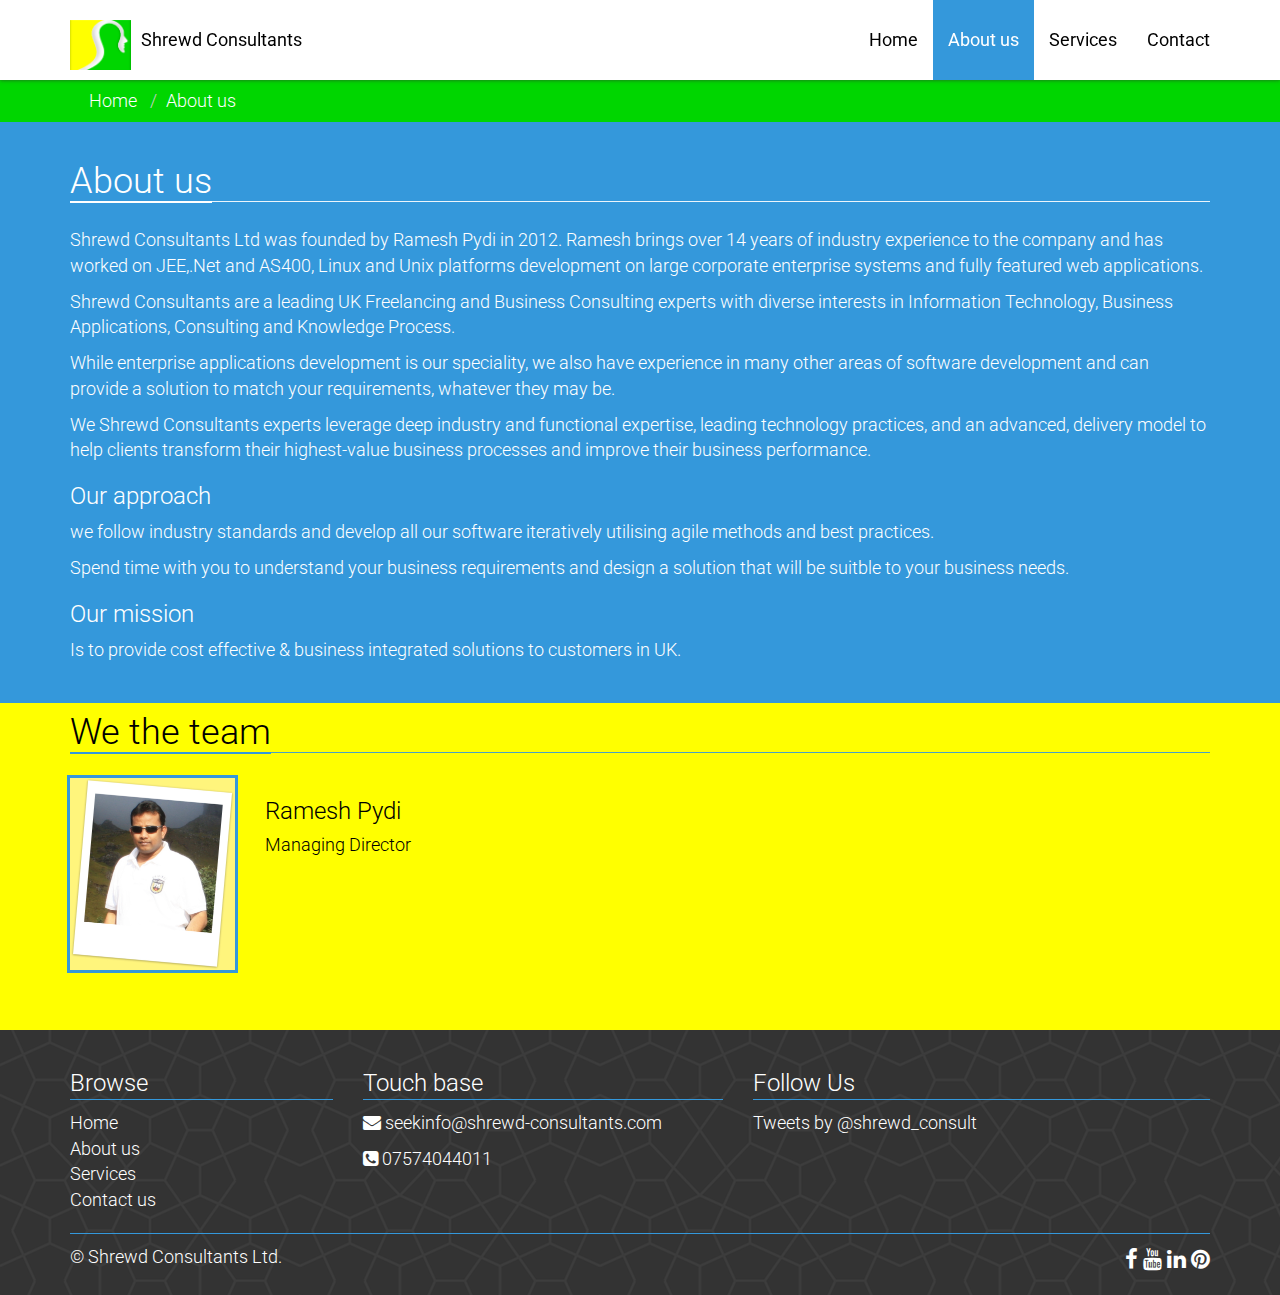
==== aboutus.html @ 7739892a "company site setup" ====
<!DOCTYPE html>
<html>
  <head>
    <title>Shrewd Consultants Ltd | A Software Development and Consulting Firm</title>
    <meta charset="UTF-8">
    <meta name="viewport" content="width=device-width, initial-scale=1.0">
    <!-- Bootstrap -->
    <link rel="stylesheet" href="https://maxcdn.bootstrapcdn.com/bootstrap/3.3.4/css/bootstrap.min.css">
    <link rel="stylesheet" href="http://maxcdn.bootstrapcdn.com/font-awesome/4.3.0/css/font-awesome.min.css">
    <link rel="stylesheet" href="css/shrewd-theme.css" media="screen" id="shrewd-theme-stylesheet">

    <!-- Use google font -->
    <link href="http://fonts.googleapis.com/css?family=Roboto:400,100italic,100,300italic,300,400italic,500italic,500,700italic,700,900italic,900|Lato:400" rel="stylesheet" type="text/css" />
	<link rel="shortcut icon" href="http://shrewd-consultants.com/images/favicon.ico">
  </head>
  <body class="background-shrewd-clouds">
    <div id="nav-wrapper" class="background-white color-black">
      <nav id="mainMenu" class="navbar navbar-fixed-top" role="navigation">
        <div class="container">
          <div class="navbar-header">
            <a class="navbar-brand" href="index.html"><img src="img/s00l.png" alt="logo">Shrewd Consultants</a>
          </div>
          <div class="collapse navbar-collapse navbar-ex1-collapse">
            <ul class="nav navbar-nav navbar-right">
              <li><a href="index.html">Home</a></li>
              <li class="active"><a href="aboutus.html">About us</a></li>
              <li><a href="services.html">Services</a></li>
              <li><a href="contact.html">Contact</a></li>
            </ul>
          </div>
        </div>
      </nav>
	</div>	
    <div class="breadcrumbs-container background-shrewd-green">
      <div class="container">
        <ol class="breadcrumb color-white">
          <li><a href="index.html">Home</a></li>
          <li>About us</li>
        </ol>
      </div>
    </div>
    <!-- section: aboutus.html - START -->
    <section class="background-shrewd-blue color-white"> 
      <div class="container">
        <div class="row">
          <div class="col-md-12">
            <div class="content">
              <h1 class="h1-white"><span class="h1-white-span">About us</span></h1>
              <p>Shrewd Consultants Ltd was founded by Ramesh Pydi in 2012. Ramesh brings over 14 years of industry experience to the company and has worked on JEE,.Net and AS400, Linux and Unix platforms development on large corporate enterprise systems and fully featured web applications.</p>
              <p>Shrewd Consultants are a leading UK Freelancing and Business Consulting experts with diverse interests in Information Technology, Business Applications, Consulting and Knowledge Process.</p>
              <p>While enterprise applications development is our speciality, we also have experience in many other areas of software development and can provide a solution to match your requirements, whatever they may be.</p>
              <p>We Shrewd Consultants experts leverage deep industry and functional expertise, leading technology practices, and an advanced, delivery model to help clients transform their highest-value business processes and improve their business performance.</p>
			  
			  <h3>Our approach</h3>
			  <p>we follow industry standards and develop all our software iteratively utilising agile methods and best practices.</p>	
			  <p>Spend time with you to understand your business requirements and design a solution that will be suitble to your business needs.</p>
			  
			  <h3>Our mission</h3>
			  <p>Is to provide cost effective & business integrated solutions to customers in UK.</p>
			</div>
          </div>
        </div>      
	  </div>
    </section>
	 <!-- section: Team  - START -->
    <section class="background-shrewd-yellow color-black">
      <div class="container">
        <div class="reduce-top-margin">
          <h1><span>We the team</span></h1>
          <div class="row">
            <div class="col-xs-6 col-sm-4 col-md-2">
              <a href="#" class="thumbnail gallery-thumbnail">
                <img class="img-square" src="img/r001p.jpg" alt="...">
              </a>
            </div>
			<div  class="col-xs-6 col-sm-4 col-md-2">
			  <h3>Ramesh Pydi</h3>
			  <h4>Managing Director</h4>				
			</div>
          </div>
        </div>      
	  </div>
    </section>
    <!-- section: aboutus.html - END -->


    <footer class="background-footer color-white" data-control="class">
      <div class="container">
        <div class="row">
          <div class="col-md-3">
            <h3>Browse</h3>
            <ul class="nav-footer">
              <li class="active"><a href="index.html">Home</a></li>
              <li><a href="aboutus.html">About us</a></li>
              <li><a href="services.html">Services</a></li>
              <li><a href="contact.html">Contact us</a></li>
            </ul>
          </div>
          <div class="col-md-4">
            <h3>Touch base</h3>
		      <p><span class="fa fa-envelope"></span> <a href="mailto:">seekinfo@shrewd-consultants.com</a></p>
		      <p><span class="fa fa-phone-square"></span> 07574044011</p>
          </div>
          <div class="col-md-5">
            <h3>Follow Us</h3>
			<a height="180" data-widget-id="501067669185896449" class="twitter-timeline" href="https://twitter.com/shrewd_consult">Tweets by @shrewd_consult</a> 
			<script>!function(d,s,id){var js,fjs=d.getElementsByTagName(s)[0],p=/^http:/.test(d.location)?'http':'https';if(!d.getElementById(id)){js=d.createElement(s);js.id=id;js.src=p+"://platform.twitter.com/widgets.js";fjs.parentNode.insertBefore(js,fjs);}}(document,"script","twitter-wjs");</script> 			
          </div>
        </div>
        <div class="row">
          <div class="col-md-12">
            <hr>
            <div class="row">
              <div class="col-md-6">
		      <p>&copy; Shrewd Consultants Ltd.</p>                
              </div>
              <div class="col-md-6">
                <p class="social">
                  <a href="/"><span class="fa fa-facebook"></span></a>
                  <!-- <a href="/"><span class="fa fa-twitter"></span></a> -->
                  <a href="/"><span class="fa fa-youtube"></span></a>
                  <a href="https://www.linkedin.com/company/shrewd-consultants"><span class="fa fa-linkedin"></span></a>
                  <a href="/"><span class="fa fa-pinterest"></span></a>
                </p>
              </div>
            </div>
          </div>
        </div>
      </div>
    </footer>
	
    <!-- Include jQuery -->
    <script src="js/jquery.min.js"></script>
	<script src="js/reduce-menu.js"></script>	
	
  </body>
</html>
---- css/shrewd-theme.css ----
body {
    font-family: Roboto, Helvetica, Arial, sans-serif;
    font-size: 18px;
    font-weight: 300
}
.btn-link,
.btn-link:hover,
a,
a:hover {
    color: #1d6fa5
}
.btn-link:focus,
a:focus {
    text-decoration: none
}
footer,
section {
    position: relative;
    padding: 40px 0 10px;
    background: #fff
}
footer.border-bottom:before,
section.border-bottom:before {
    content: "";
    display: block;
    position: absolute;
    bottom: -21px;
    left: 50%;
    width: 0;
    height: 0;
    margin-left: -21px;
    border-top: 21px #555 solid;
    border-left: 21px transparent solid;
    border-right: 21px transparent solid;
    z-index: 1
}
footer.border-bottom:after,
section.border-bottom:after {
    content: "";
    display: block;
    position: absolute;
    bottom: -20px;
    left: 50%;
    width: 0;
    height: 0;
    margin-left: -20px;
    border-top: 20px #fff solid;
    border-left: 20px transparent solid;
    border-right: 20px transparent solid;
    z-index: 1
}
footer .fa.fa-hero,
section .fa.fa-hero {
    display: block;
    font-size: 120px;
    margin-bottom: 30px
}
footer.border,
section.border {
    border-top: 1px #ccc solid;
    border-bottom: 1px #ccc solid
}
footer.border-top,
section.border-top {
    border-top: 1px #ccc solid
}
footer.border-bottom,
section.border-bottom {
    border-bottom: 1px #ccc solid
}
footer h1,
footer h2,
section h1,
section h2 {
    border-bottom: 1px rgba(52, 152, 219, .9) solid
}
footer h1.no-border,
footer h2.no-border,
section h1.no-border,
section h2.no-border {
    border: 0
}
footer h1.large,
footer h2.large,
section h1.large,
section h2.large {
    font-weight: 100;
    font-size: 64px;
    border: 0
}
footer h1.x-large,
footer h2.x-large,
section h1.x-large,
section h2.x-large 
section h3.x-large {
    font-weight: 100;
    font-size: 84px;
    border: 0
}
footer h1 span,
footer h2 span,
section h1 span,
section h2 span {
    display: inline-block;
    border-bottom: 2px #3498db solid;
    margin-bottom: -2px
}
footer h1 a,
footer h2 a,
section h1 a,
section h2 a {
    display: inline-block;
    margin-bottom: -2px
}
footer h1 a:hover,
footer h2 a:hover,
section h1 a:hover,
section h2 a:hover {
    border-bottom: 2px #3498db solid;
    text-decoration: none
}
footer h1,
section h1 {
    margin: 0 0 25px
}
[class*=col-] {
    margin-bottom: 30px
}
footer [class*=col-],
form [class*=col-] {
    margin-bottom: 0
}
h1,
h2,
h3,
h4 {
    font-family: Roboto, Helvetica, Arial, sans-serif;
    font-weight: 300
}
h1.text-left,
h2.text-left,
h3.text-left,
h4.text-left {
    text-align: left
}
h1.text-center,
h2.text-center,
h3.text-center,
h4.text-center {
    display: block;
    text-align: center;
    border-bottom: 0
}
h1.text-right,
h2.text-right,
h3.text-right,
h4.text-right {
    text-align: right
}
.h1-white,
.h2-white, 
.h3-white{
    border-bottom: 1px rgba(255, 255, 255, .9) solid
}
.h1-white-span,
.h2-white-span, 
.h3-white-span{
    display: inline-block;
    border-bottom: 2px #FFF solid;
    margin-bottom: -2px
}
.btn {
    -webkit-transition: background .3s;
    transition: background .3s
}
.btn-lead {
    background-color: #3498db;
    color: #fff;
    border: 1px #258cd1 solid
}
.btn-lead:hover {
    background-color: #217dbb;
    color: #fff;
    border: 1px #1d6fa5 solid
}
.btn-lead.darken {
    background-color: #217dbb;
    border: 1px #1d6fa5 solid
}
.btn-lead.darken:hover {
    background-color: #196090;
    border: 1px #16527a solid
}
.btn-lead.lighten {
    background-color: #5faee3;
    border: 1px #75b9e7 solid
}
.btn-lead.lighten:hover {
    background-color: #3498db;
    border: 1px #258cd1 solid
}
.boxed {
    padding-left: 29px;
    padding-right: 29px;
    background-color: #fff
}
.boxed.shadowed {
    border-left: 1px transparent solid;
    border-right: 1px transparent solid;
    border-top: 1px transparent solid;
    -webkit-box-shadow: 0 0 4px rgba(50, 50, 50, .75);
    box-shadow: 0 0 4px rgba(50, 50, 50, .75)
}
.boxed.bordered {
    padding-left: 30px;
    padding-right: 30px;
    border-left: 1px #ccc solid;
    border-right: 1px #ccc solid;
    border-top: 1px #ccc solid
}
.boxed section.image-bg,
.boxed section[class*=background-] {
    margin-left: -30px;
    margin-right: -30px;
    padding-left: 30px;
    padding-right: 30px
}
.lead {
    font-size: 20px;
    font-weight: 300
}
.image-bg {
    padding: 60px 0 30px;
    min-height: 100%;
    background-size: cover;
    background-attachment: fixed;
    background-repeat: no-repeat;
    background-position: center center
}
.reduce-top-margin {
    margin-top: -30px
}
.reduce-bottom-margin {
    margin-bottom: -40px
}
.navbar {
    -webkit-box-shadow: 0 0 4px rgba(50, 50, 50, .75);
    box-shadow: 0 0 4px rgba(50, 50, 50, .75);
    margin: 0;
    border: 0;
    background-color: inherit
}
.navbar .nav.navbar-nav>li>a {
    color: inherit;
    position: relative;
    padding-top: 30px;
    padding-bottom: 30px;
    -webkit-transition: padding .5s;
    transition: padding .5s;
    font-weight: 400;
    font-size: 18px
}
.navbar .nav.navbar-nav>li>a:focus {
    background: 0 0
}
.navbar .nav.navbar-nav>li>a .fa {
    color: #3498db
}
.navbar .nav.navbar-nav>li>a .caret {
    border-bottom-color: #3498db;
    border-top-color: #3498db
}
.navbar .nav.navbar-nav>li>a:hover {
    padding-top: 40px;
    padding-bottom: 20px;
    background: rgba(0, 0, 0, .05)
}
.navbar .nav.navbar-nav>li.active>a {
    background: #3498db;
    color: #fff
}
.navbar .nav.navbar-nav>li.active>a .fa {
    color: #8bc4ea
}
.navbar .nav.navbar-nav>li.active>a .caret {
    border-bottom-color: #fff;
    border-top-color: #fff
}
.navbar .nav.navbar-nav>li.open>a {
    padding-top: 40px;
    padding-bottom: 20px;
    background-color: #196090;
    color: #fff
}
.navbar .nav.navbar-nav>li.open>a .fa {
    color: #8bc4ea
}
.navbar .nav.navbar-nav>li.open>a .caret {
    border-bottom-color: #fff;
    border-top-color: #fff
}
.navbar .nav.navbar-nav>li.open .dropdown-menu {
    -webkit-transform: scale(1, 1);
    -ms-transform: scale(1, 1);
    transform: scale(1, 1);
    visibility: visible
}
.navbar .nav.navbar-nav>li .dropdown-menu {
    display: block;
    visibility: hidden;
    border: 0;
    background-color: #196090;
    color: #fff;
    -webkit-box-shadow: none;
    box-shadow: none;
    -webkit-transition: -webkit-transform .5s;
    -moz-transition: -moz-transform .5s;
    -o-transition: -o-transform .5s;
    transition: transform .5s;
    -webkit-transform-origin: left top;
    -ms-transform-origin: left top;
    transform-origin: left top;
    -webkit-transform: scale(1, 0);
    -ms-transform: scale(1, 0);
    transform: scale(1, 0)
}
.navbar .nav.navbar-nav>li .dropdown-menu li a {
    color: #fff;
    -webkit-transition: background .3s;
    transition: background .3s
}
.navbar .nav.navbar-nav>li .dropdown-menu li a:hover {
    background-color: #3498db
}
.navbar .nav.navbar-nav>li .dropdown-menu li form {
    padding: 10px 20px;
    width: 300px
}
.navbar .nav.navbar-nav>li .dropdown-menu li.active a {
    background-color: #217dbb
}
.navbar .nav.navbar-nav>li .dropdown-menu .divider {
    background-color: #16527a
}
.navbar .navbar-brand {
    padding-top: 30px;
    padding-bottom: 30px;
    -webkit-transition: padding .5s;
    transition: padding .5s;
    font-weight: 400;
    color: inherit;
    white-space: nowrap
}
.navbar .navbar-brand img {
    display: inline-block;
    height: 50px;
    margin: -10px 10px -10px 0;
    border: 0;
    padding: 0;
    vertical-align: top
}
.navbar.scroll .nav.navbar-nav>li>a,
.navbar.scroll .nav.navbar-nav>li>a:hover,
.navbar.scroll .navbar-brand {
    padding-top: 15px;
    padding-bottom: 15px
}
.navbar.scroll .navbar-brand img {
    height: 40px;
    margin: -10px 10px -10px 0;
    border: 0;
    padding: 0;
    vertical-align: top
}
.breadcrumbs-container {
    margin-top: 80px
}
.breadcrumbs-container .breadcrumb {
    border-radius: 0;
    background: 0 0;
    margin-bottom: 0
}
.breadcrumbs-container .breadcrumb li a {
    display: inline-block;
    padding: 0 4px;
    border-radius: 3px;
    -webkit-transition: all .2s;
    transition: all .2s
}
.breadcrumbs-container .breadcrumb li a:hover {
    text-decoration: none;
    background-color: #3498db;
    color: #FFF
}
.info-thumbnail {
    position: relative;
    padding: 0 0 1px;
    border: 0;
    color: inherit;
    margin-bottom: 0;
    background-color: transparent
}
.info-thumbnail>div:first-child,
.info-thumbnail>img:first-child {
    border-top-right-radius: 4px;
    border-top-left-radius: 4px
}
.info-thumbnail>div:last-child,
.info-thumbnail>img:last-child {
    border-bottom-right-radius: 4px;
    border-bottom-left-radius: 4px
}
.info-thumbnail .round {
    border-radius: 4px
}
.info-thumbnail.padding1 {
    padding: 1px
}
.info-thumbnail .caption {
    color: inherit;
    padding: 20px;
    border-bottom-right-radius: 4px;
    border-bottom-left-radius: 4px
}
.info-thumbnail .caption.bordered {
    margin: 0 1px
}
.info-thumbnail .caption h3 {
    margin-top: 0
}
.info-thumbnail .caption .buttons {
    margin-top: 10px;
    margin-bottom: 0;
    text-align: right
}
.info-thumbnail-link {
    color: inherit
}
.info-thumbnail-link:hover {
    color: inherit;
    text-decoration: none
}
.info-thumbnail-link:hover .info-thumbnail {
    animation: info-highlightthumbnail .4s forwards;
    -webkit-animation: info-highlightthumbnail .4s forwards
}
.gallery-thumbnail {
    padding: 0;
    border: 0;
    background: 0 0
}
.gallery-thumbnail img {
    -webkit-box-shadow: 0 0 0 3px #3498db;
    box-shadow: 0 0 0 3px #3498db;
    -webkit-transition: -webkit-transform 1s, box-shadow .5s;
    -moz-transition: -moz-transform 1s, box-shadow .5s;
    -o-transition: -o-transform 1s, box-shadow .5s;
    transition: transform 1s, box-shadow .5s
}
.gallery-thumbnail:hover img {
    animation: gallery-highlightthumbnail .6s forwards;
    -webkit-animation: gallery-highlightthumbnail .6s forwards;
    -webkit-box-shadow: 0 0 0 10px #3498db;
    box-shadow: 0 0 0 10px #3498db;
    -webkit-transform: scale(1.07);
    -ms-transform: scale(1.07);
    transform: scale(1.07)
}
footer h1,
footer h2,
footer h3 {
    margin-top: 0;
    border-bottom: 1px #3498db solid;
    padding-bottom: 3px
}
footer .nav-footer {
    list-style: none;
    padding: 0
}
footer .social {
    font-size: 22px;
    text-align: right
}
footer .social a:hover {
    text-decoration: none;
    text-shadow: 0 0 5px #fff
}
footer .social a [class*=icon] {
    margin-left: 5px;
    margin-right: 5px
}
footer .author {
    text-align: right;
    font-size: 12px;
    color: #3498db;
    margin-top: -10px
}
footer .author:before {
    content: "@"
}
footer hr {
    border-top: 0;
    border-bottom: 1px #3498db solid;
    margin-top: 10px;
    margin-bottom: 10px
}
.content img {
    display: block;
    max-width: 100%;
    margin: 10px 0;
    border-radius: 4px
}
.content img.pull-left {
    display: inline;
    margin: 10px 10px 10px 0
}
.content img.pull-right {
    display: inline;
    margin: 10px 0 10px 10px
}
.content p:last-child {
    margin-bottom: 0
}
.background-footer {
	background-image: url(../img/cf001.png);
}
.background-white {
    background-color: #fff
}
.background-black {
    background-color: #000
}
.background-shrewd-blue {
    background-color: #3498db
}
.background-shrewd-yellow {
    background-color: #FF0
}
.background-shrewd-green {
    background-color: #00D600
}
.background-shrewd-clouds {
    background-color: #ecf0f1
}
.color-white .btn-link,
.color-white .btn-link:hover,
.color-white a,
.color-white a:hover {
    color: #FFF
}
.color-white a.btn {
    color: #FFF
}
.color-white a.btn.btn-default {
    color: #333
}
.color-white {
    color: #FFF
}
.color-black {
    color: #000
}
.color-lead {
    color: #3498db
}
.color-clouds {
    color: #ecf0f1
}
@media (max-width: 767px) {
    footer h1.x-large,
    section h1.x-large {
        font-size: 60px
    }
    .navbar .nav.navbar-nav>li.active>a,
    .navbar .nav.navbar-nav>li.dropdown.open>a,
    .navbar .nav.navbar-nav>li>a,
    .navbar .nav.navbar-nav>li>a:hover {
        padding-top: 15px;
        padding-bottom: 15px
    }
    .navbar .nav.navbar-nav>li .dropdown-menu li.active a {
        background-color: #3498db;
        color: #fff
    }
    .navbar .navbar-brand {
        padding-top: 15px;
        padding-bottom: 15px
    }
    .navbar .navbar-brand img {
        height: 40px;
        margin: -10px 10px -10px 0;
        border: 0;
        padding: 0;
        vertical-align: top
    }
    .breadcrumbs-container
	{
        margin-top: 50px
    }
}
[data-animate] {
    opacity: 0;
    filter: alpha(opacity=0)
}
@keyframes gallery-highlightthumbnail {
    0% {
        box-shadow: 0 0 #00D600
    }
    50% {
        box-shadow: 0 0 0 10px #00D600
    }
    100% {
        box-shadow: 0 0 0 3px #00D600
    }
}
@-webkit-keyframes gallery-highlightthumbnail {
    0% {
        box-shadow: 0 0 0 3px #00D600
    }
    50% {
        box-shadow: 0 0 0 10px #00D600
    }
    100% {
        box-shadow: 0 0 0 3px #00D600
    }
}
@keyframes info-highlightthumbnail {
    0% {
        box-shadow: 0 0 #00D600
    }
    50% {
        box-shadow: 0 0 0 6px #00D600
    }
    100% {
        box-shadow: 0 0 0 3px #00D600
    }
}
@-webkit-keyframes info-highlightthumbnail {
    0% {
        box-shadow: 0 0 0 3px #00D600
    }
    50% {
        box-shadow: 0 0 0 6px #00D600
    }
    100% {
        box-shadow: 0 0 0 3px #00D600
    }
}
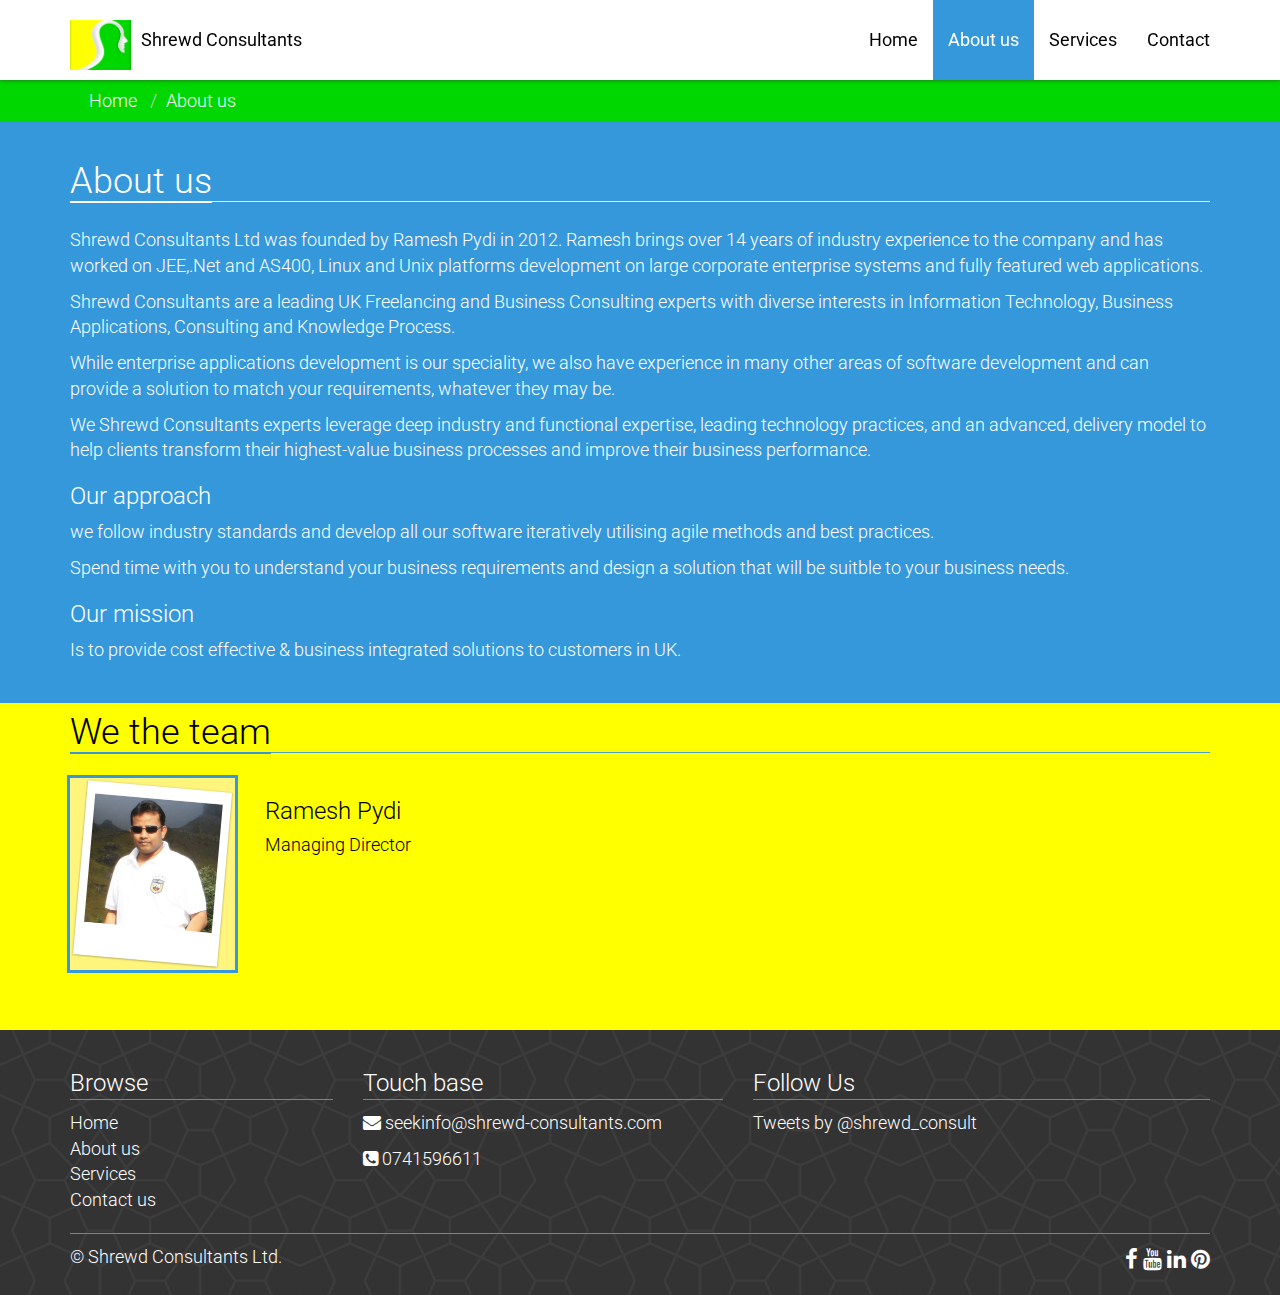
==== commit f503e84d: "company site setup" ====
--- a/aboutus.html
+++ b/aboutus.html
@@ -99,7 +99,7 @@
           <div class="col-md-4">
             <h3>Touch base</h3>
 		      <p><span class="fa fa-envelope"></span> <a href="mailto:">seekinfo@shrewd-consultants.com</a></p>
-		      <p><span class="fa fa-phone-square"></span> 07574044011</p>
+		      <p><span class="fa fa-phone-square"></span> 0741596611</p>
           </div>
           <div class="col-md-5">
             <h3>Follow Us</h3>
@@ -134,4 +134,4 @@
 	<script src="js/reduce-menu.js"></script>	
 	
   </body>
-</html>+</html>
